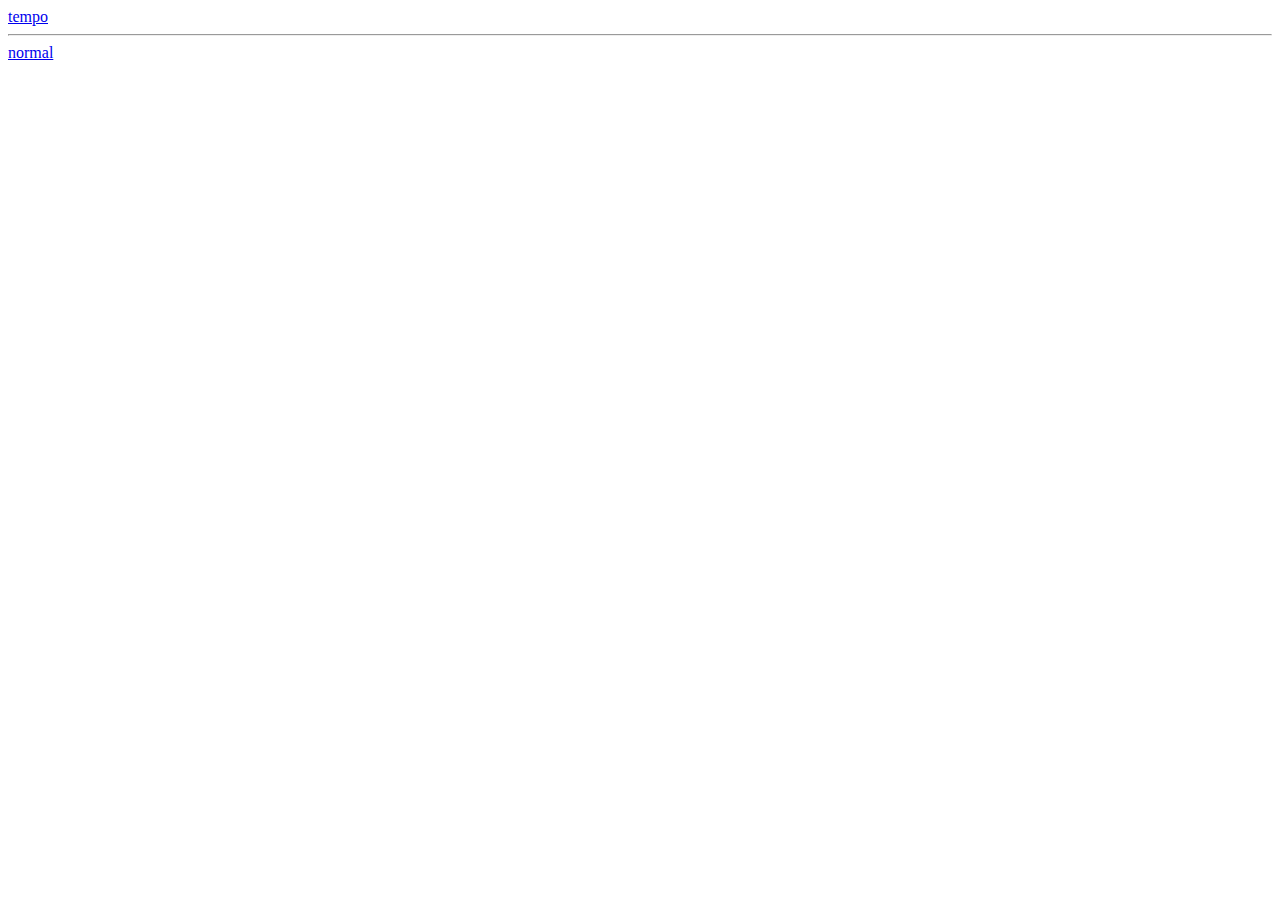
==== home.html @ d78f21b2 "Apgando head de placar_final.html" ====
<!DOCTYPE html>
<html lang="en">
<head>
    <meta charset="UTF-8">
    <meta http-equiv="X-UA-Compatible" content="IE=edge">
    <meta name="viewport" content="width=device-width, initial-scale=1.0">
    <title>FlagGuess - Home</title>
</head>
<body>
    
    <a href="index.html?gamemode=time">tempo</a>
    <hr>
    <a href="index.html?gamemode=questionary&band=15">normal</a>
</body>
</html>
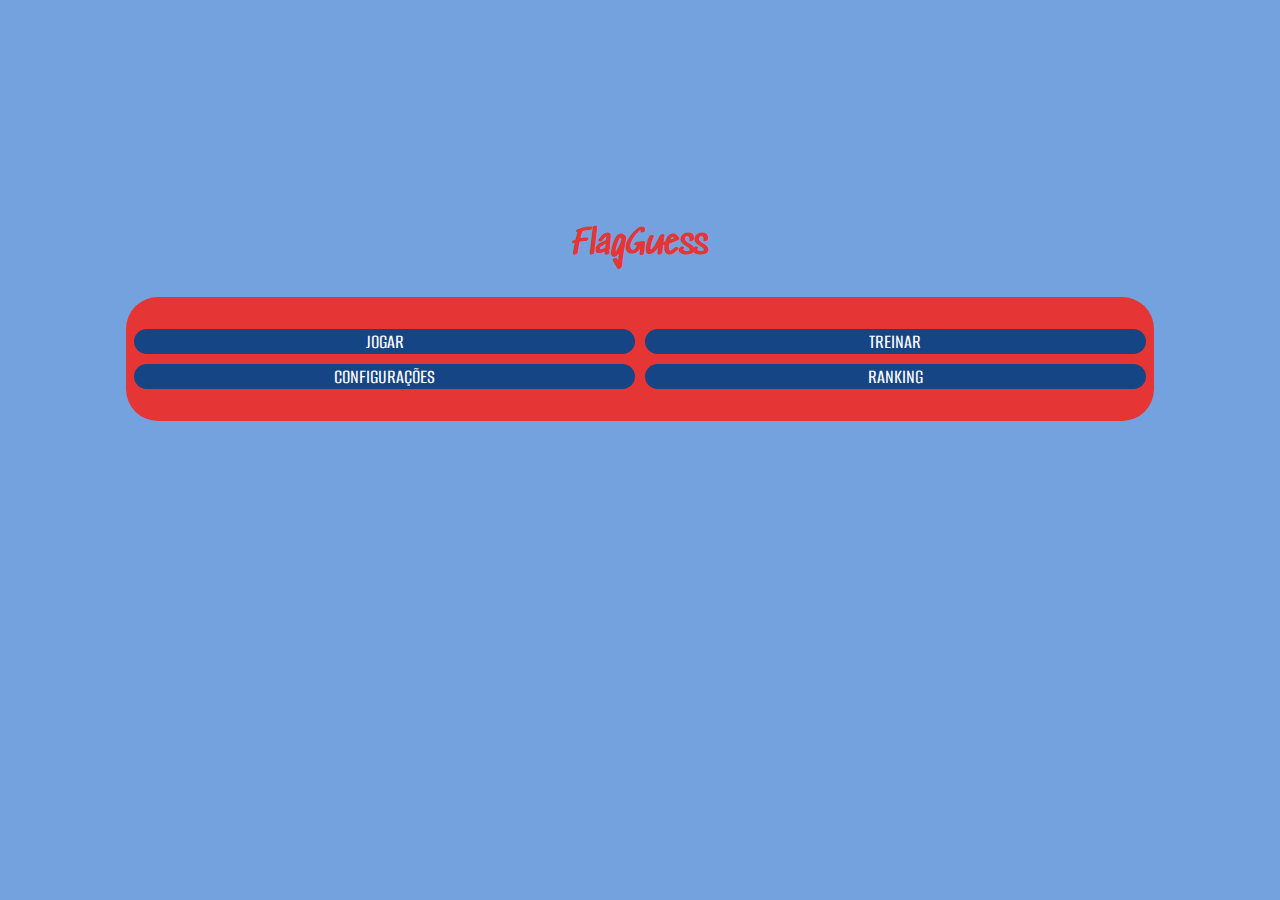
==== commit e3acf701: "Estilizando home e fazendo ajustes" ====
--- a/home.html
+++ b/home.html
@@ -1,15 +1,34 @@
 <!DOCTYPE html>
 <html lang="en">
+
 <head>
     <meta charset="UTF-8">
     <meta http-equiv="X-UA-Compatible" content="IE=edge">
     <meta name="viewport" content="width=device-width, initial-scale=1.0">
     <title>FlagGuess - Home</title>
+    <link rel="preconnect" href="https://fonts.googleapis.com">
+    <link rel="preconnect" href="https://fonts.gstatic.com" crossorigin>
+    <link href="https://fonts.googleapis.com/css2?family=Pacifico&family=Sedgwick+Ave&display=swap" rel="stylesheet">
+    <link rel="stylesheet" href="https://stackpath.bootstrapcdn.com/bootstrap/4.1.3/css/bootstrap.min.css"
+        integrity="sha384-MCw98/SFnGE8fJT3GXwEOngsV7Zt27NXFoaoApmYm81iuXoPkFOJwJ8ERdknLPMO" crossorigin="anonymous">
+    <!-- <link rel="preconnect" href="https://fonts.googleapis.com">
+  <link rel="preconnect" href="https://fonts.gstatic.com" crossorigin> -->
+    <link href="https://fonts.googleapis.com/css2?family=Alumni+Sans:ital,wght@0,400;0,500;0,700;1,500&display=swap"
+        rel="stylesheet">
+    <link rel="stylesheet" href="./src/style/home.css">
 </head>
+
 <body>
-    
-    <a href="index.html?gamemode=time">tempo</a>
-    <hr>
-    <a href="index.html?gamemode=questionary&band=15">normal</a>
+    <header class="header">
+        <h1 class="title">FlagGuess</h1>
+    </header>
+
+    <section class="options">
+        <a href="index.html?gamemode=time" class="play">JOGAR</a>
+        <a href="index.html?gamemode=questionary&band=15" class="practice">TREINAR</a>
+        <a href="" class="config">CONFIGURAÇÕES</a>
+        <a href="" class="ranking">RANKING</a>
+    </section>
 </body>
+
 </html>--- a/src/style/home.css
+++ b/src/style/home.css
@@ -0,0 +1,69 @@
+:root {
+  --bg-color: #73a2df;
+  --dark-blue: #154585;
+  --white: #fdfdfd;
+  --red: #e63535;
+  --bg-sec-color: #7daeee;
+  --font: 'Alumni Sans', sans-serif;
+}
+
+body {
+  text-align: center;
+  font-size: 16px;
+  font-family: var(--font);
+  background-color: var(--bg-color);
+  padding: 0;
+  margin: .5em;
+}
+
+.header{
+  margin-top: 25vh;
+  text-align: center;
+  margin-bottom: 2em;
+}
+
+.title{
+  border-radius: 2em;
+  color: var(--red);
+  font-family: 'Sedgwick Ave', cursive;
+  font-weight: bold;
+  margin: 0;
+}
+
+.options{
+  background-color: var(--red);
+  width: 80%;
+  height: 50%;
+  margin: 0 auto;
+  padding: 2em .5em;
+  display: grid;
+  grid-template-columns: repeat(2, 50%);
+  grid-template-rows: repeat(2, 50%);
+  border-radius: 2em;
+  text-align: center;
+}
+
+.play, .practice, .config, .ranking{
+  font-weight: 500;
+  font-size: 1.3em;
+  color: var(--white);
+  text-decoration: none;
+  background-color: var(--dark-blue);
+  border-radius: 1.5em;
+}
+
+.play, .practice{
+  margin-bottom: .25em;
+}
+
+.play, .config{
+  margin-right: .25em;
+}
+
+.config, .ranking{
+  margin-top: .25em;
+}
+
+.practice, .ranking{
+  margin-left: .25em;
+}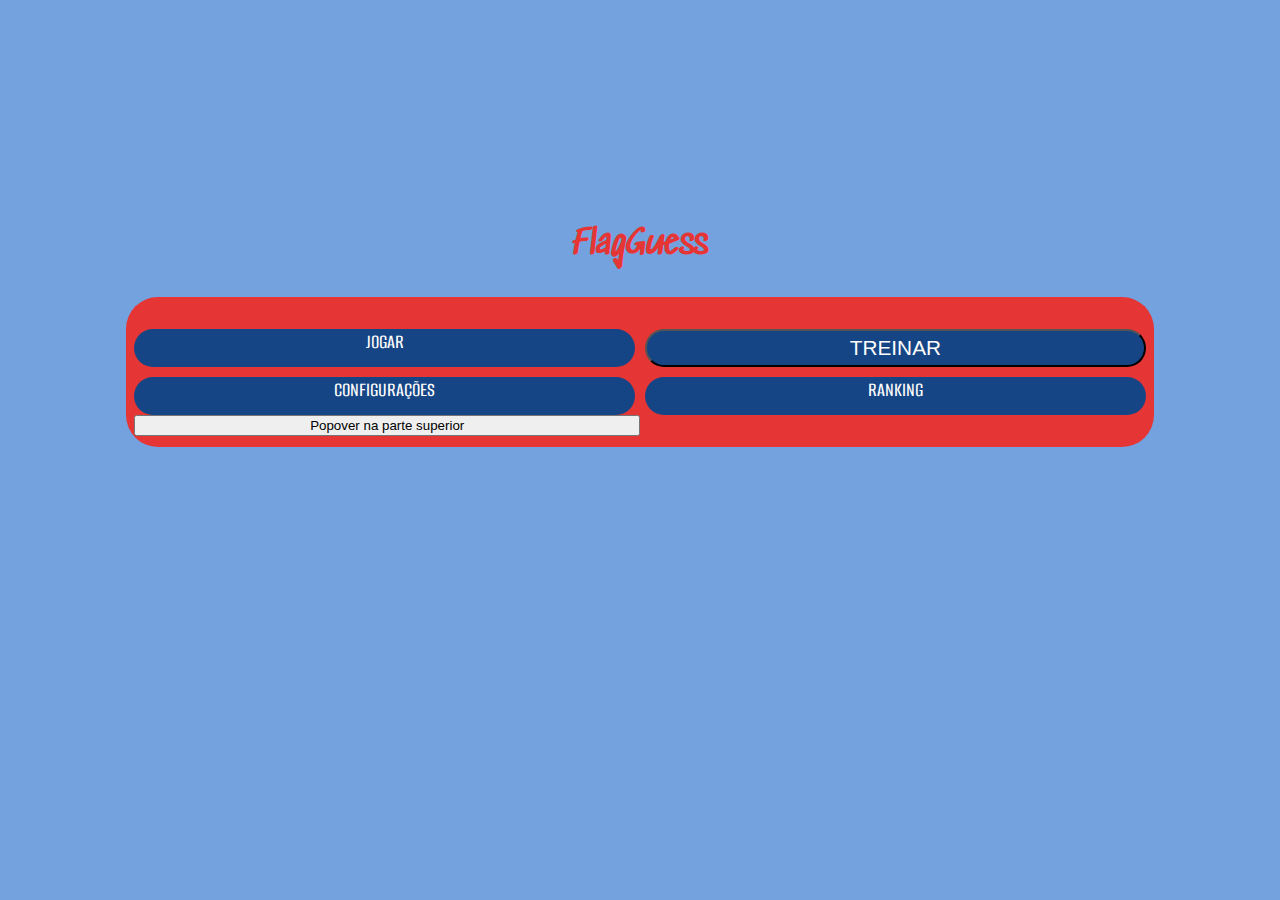
==== commit 2730fd64: "iniciando popover" ====
--- a/home.html
+++ b/home.html
@@ -25,10 +25,17 @@
 
     <section class="options">
         <a href="index.html?gamemode=time" class="play">JOGAR</a>
-        <a href="index.html?gamemode=questionary&band=15" class="practice">TREINAR</a>
+        <button data-container="body" data-toggle="popover" data-placement="bottom" data-html="true" data-content="<button>nsdksd</button>" class="practice">TREINAR</button>
         <a href="" class="config">CONFIGURAÇÕES</a>
         <a href="" class="ranking">RANKING</a>
+        <button type="button" class="btn btn-secondary" data-container="body" data-toggle="popover" data-placement="bottom" data-html="true" data-content="<button>nsdksd</button>">
+            Popover na parte superior
+          </button>
     </section>
 </body>
 
+<script src="https://code.jquery.com/jquery-3.3.1.slim.min.js" integrity="sha384-q8i/X+965DzO0rT7abK41JStQIAqVgRVzpbzo5smXKp4YfRvH+8abtTE1Pi6jizo" crossorigin="anonymous"></script>
+<script src="https://cdnjs.cloudflare.com/ajax/libs/popper.js/1.14.3/umd/popper.min.js" integrity="sha384-ZMP7rVo3mIykV+2+9J3UJ46jBk0WLaUAdn689aCwoqbBJiSnjAK/l8WvCWPIPm49" crossorigin="anonymous"></script>
+<script src="https://stackpath.bootstrapcdn.com/bootstrap/4.1.3/js/bootstrap.min.js" integrity="sha384-ChfqqxuZUCnJSK3+MXmPNIyE6ZbWh2IMqE241rYiqJxyMiZ6OW/JmZQ5stwEULTy" crossorigin="anonymous"></script>
+<script src="src/js/index.js"></script>
 </html>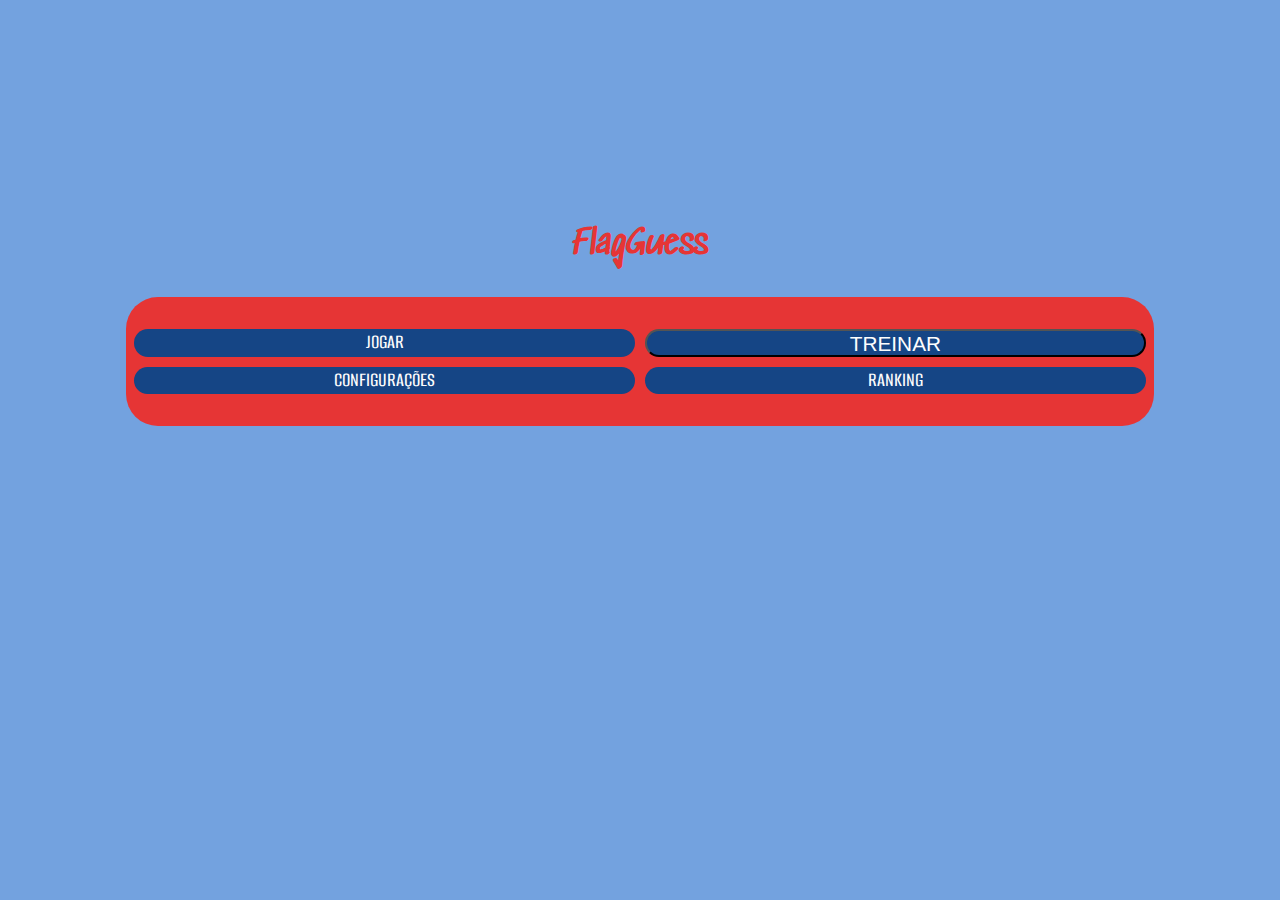
==== commit 9186b528: "testando..." ====
--- a/home.html
+++ b/home.html
@@ -25,12 +25,18 @@
 
     <section class="options">
         <a href="index.html?gamemode=time" class="play">JOGAR</a>
-        <button data-container="body" data-toggle="popover" data-placement="bottom" data-html="true" data-content="<button>nsdksd</button>" class="practice">TREINAR</button>
+
+        <button data-container="body" data-toggle="popover" data-placement="top" data-html="true" data-content="
+        <h4>Selecione o numero de bandeiras</h4>
+        <button class='btn btn-success' onclick='iniciarTreino(15)'>15</button>
+        <button class='btn btn-success' onclick='iniciarTreino(25)'>25</button>
+        <button class='btn btn-success' onclick='iniciarTreino(50)'>50</button>
+        
+        " class="practice">TREINAR</button>
+
         <a href="" class="config">CONFIGURAÇÕES</a>
         <a href="" class="ranking">RANKING</a>
-        <button type="button" class="btn btn-secondary" data-container="body" data-toggle="popover" data-placement="bottom" data-html="true" data-content="<button>nsdksd</button>">
-            Popover na parte superior
-          </button>
+
     </section>
 </body>
 
